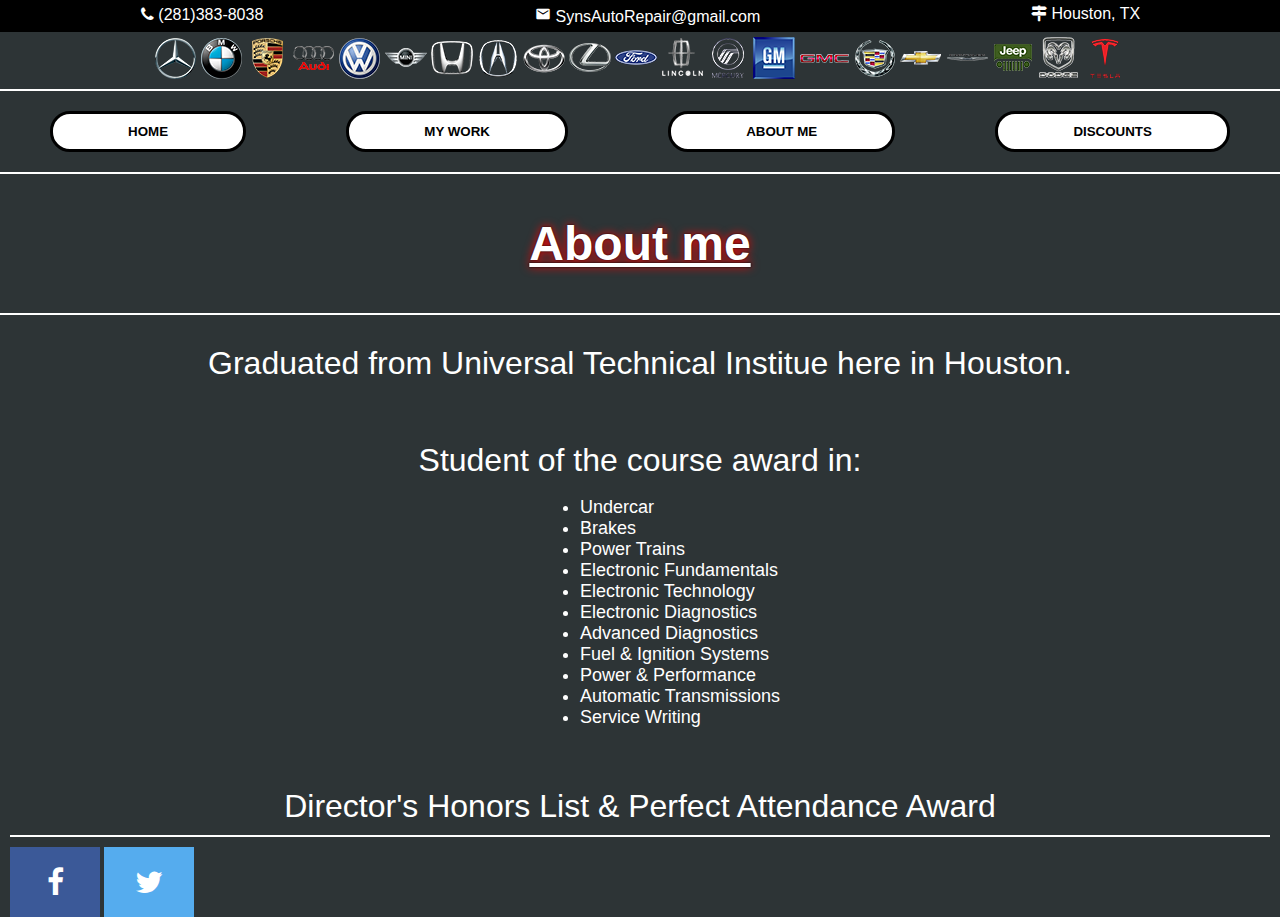
==== about.html @ d9a80117 "About section commit" ====
<!DOCTYPE html>
<html lang="en" dir="ltr">
  <head>
    <meta charset="utf-8">
    <title>Syn's Auto Repair</title>
    <link rel="icon" href="images/horns24px.png" type="image/x-icon">
    <link rel="stylesheet" href="style.css">
    <link rel="stylesheet" href="about.css">
    <link rel="stylesheet" href="https://cdnjs.cloudflare.com/ajax/libs/font-awesome/4.7.0/css/font-awesome.min.css">
    <link href="https://fonts.googleapis.com/icon?family=Material+Icons" rel="stylesheet">
    <script src="https://ajax.googleapis.com/ajax/libs/jquery/3.5.1/jquery.min.js"></script>
  </head>
  <body>
    <header>
      <span id="phone" class="header-buttons">
        <i class="fa">&#xf095;</i>
        <span class="tooltip">(281)383-8038
          <span class="tooltiptext">Click to copy to clipboard</span>
        </span>
      </span>
      <span id="email" class="header-buttons">
        <i style="font-size: 16px;" class="material-icons">email</i>
        <span class="tooltip">SynsAutoRepair@gmail.com
          <span class="tooltiptext">Click to copy to clipboard</span>
        </span>
      </span>
      <span id="address" class="">
        <i class="fa">&#xf277;</i>
        <span>Houston, TX</span>
      </span>
    </header>

    <div class="oem-banner full-banner" id="">
      <img src="images/oem/benz.png" alt="">
      <img src="images/oem/bmw.png" alt="">
      <img src="images/oem/porsche.png" alt="">
      <img src="images/oem/audi.png" alt="">
      <img src="images/oem/vw.png" alt="">
      <img src="images/oem/mini.png" alt="">
      <img src="images/oem/honda.png" alt="">
      <img src="images/oem/acura.png" alt="">
      <img src="images/oem/toyota.png" alt="">
      <img src="images/oem/lexus.png" alt="">
      <img src="images/oem/ford.png" alt="">
      <img src="images/oem/lincoln.png" alt="">
      <img src="images/oem/mercury.png" alt="">
      <img src="images/oem/gm.png" alt="">
      <img src="images/oem/gmc.png" alt="">
      <img src="images/oem/cadillac.png" alt="">
      <img src="images/oem/chevy.png" alt="">
      <img src="images/oem/chrysler.png" alt="">
      <img src="images/oem/jeep.png" alt="">
      <img src="images/oem/dodge.png" alt="">
      <img src="images/oem/tesla.png" alt="">
    </div>

    <div class="border"></div>

    <div class="" id="navbar">
      <button type="button" name="button" class="nav-buttons" id="home" onclick="document.location.href='index.html'">HOME</button>
      <button type="button" name="button" class="nav-buttons" id="work" onclick="document.location.href='work.html'">MY WORK</button>
      <button type="button" name="button" class="nav-buttons" id="about">ABOUT ME</button>
      <button type="button" name="button" class="nav-buttons" id="discounts">DISCOUNTS</button>
    </div>

    <div class="border"></div>

    <div id="title">
      <h1>About me</h1>
    </div>


    <div class="border"></div>
    <!--<div class="graphic-text" style="font-size: 14px;">
      All images shown below were taken by me personally, accumulated through the years of working at different  dealerships/independent shops. <br><b>Click an image to view full size.</b>
    </div>
    <div class="border"></div>-->

    <div class="graphic-container">
      <div class="graphic-text">
        Graduated from Universal Technical Institue here in Houston.
      </div>
      <a href="images/graphics/slides/a1.jpg" target="_blank">
        <img src="images/graphics/slides/a1.jpg" class='slides' alt="" style="">
      </a>
      <div class="graphic-text">
        Student of the course award in:
      </div>
      <div class="small-graphic-text">
        <ul>
          <li>Undercar</li>
          <li>Brakes</li>
          <li>Power Trains</li>
          <li>Electronic Fundamentals</li>
          <li>Electronic Technology</li>
          <li>Electronic Diagnostics</li>
          <li>Advanced Diagnostics</li>
          <li>Fuel & Ignition Systems</li>
          <li>Power & Performance</li>
          <li>Automatic Transmissions</li>
          <li>Service Writing</li>
        </ul>
      </div>
      <a href="images/graphics/slides/a2.jpg" target="_blank">
        <img src="images/graphics/slides/a2.jpg" class='slides' alt="" style="">
      </a>
      <div class="graphic-text">
        Director's Honors List & Perfect Attendance Award
      </div>

      <div class="border"></div>

      <a href="https://www.facebook.com/kasyndri" class="fa fa-facebook" target="_blank"></a>
      <a href="https://twitter.com/kasyndri" class="fa fa-twitter" target="_blank"></a>
    </div>
  </body>
</html>

<script type="text/javascript">
  $("#email").click(function() {
    var email = "synsautorepair@gmail.com";
    var tempVar = $('<input>').val(email).appendTo('body').select();
    document.execCommand('copy');
    $(tempVar).remove();
    $('.tooltiptext').html("Copied!");
    setTimeout(() => {
      $('.tooltiptext').html("Click to copy to clipboard");
    }, 1200);
  });

  $("#phone").click(function() {
    var phone = "+12813838038";
    var tempVar = $('<input>').val(phone).appendTo('body').select();
    document.execCommand("copy");
    $(tempVar).remove();
    $('.tooltiptext').html("Copied!");
    setTimeout(() => {
      $('.tooltiptext').html("Click to copy to clipboard");
    }, 1200);
  });
</script>
---- style.css ----
body {
  background-color: #2d3436;
  background-repeat: no-repeat;
  background-size: 100%;
  background-image: url("images/graphics/car.jpg");
  /*background-blend-mode: exclusion;*/
  color: black;
  margin: 0;
  font-family: sans-serif;
}

h1 {
  display: inline;
  justify-content: center;
  font-size: 48px;
  text-shadow: 0 0 2px white, 0 0 10px red;
  text-decoration-line: underline;
  text-decoration-style:
}

header {
  text-align: center;
  display: grid;
  grid-template-areas:
    "phone email address";
  background-color: black;
  padding: 5px;
  font-size: 16px;
  color: white;
}
.header-buttons {
  transition: .2s;
  outline: none;
  border: 1px solid black;
}
.header-buttons:hover {
  border: 1px solid red;
  border-radius: 5px;
  cursor: copy;
}
.header-buttons:active {
  transition: .05s;
  border: 1px solid green;
}
#phone {
  grid-area: phone;
}
#email {
  grid-area: email;
}
#address {
  grid-area: address;
}
/*#address:hover {
  background-color: black;
  border: 1px solid white;
  border-radius: 5px;
  cursor: pointer;
}*/
#title {
  display: flex;
  align-items: center;
  justify-content: center;
}
#hornsimg {
  display: inline;
}
.oem-banner {
  display: flex;
  align-items: center;
  justify-content: center;
  margin: 5px;
}
.oem-banner img {
  margin-left: 2px;
  margin-right: 2px;
}
div.mobile-banner {
  display: none;
}
#home {
  grid-area: home;
}
#work {
  grid-area: work;
}
#about {
  grid-area: about;
}
#discounts {
  grid-area: discounts;
}
#navbar {
  display: grid;
  grid-template-areas: "home work about discounts";
}

.nav-buttons {
  border: 3px solid black;
  border-radius: 20px;
  background: none;
  background-color: white;
  color: black;
  padding: 10px 15px 10px 15px;
  transition: .2s;
  margin: 10px 50px 10px 50px;
  font-weight: 900;
  outline: none;
}
.nav-buttons:hover {
  border: 3px solid #d63031;
  cursor: pointer;
  padding: 10px 30px 10px 30px;
}
.nav-buttons:active {
  transition: .05s;
  border: 3px solid green;
}
.border {
  margin: 10px 0 10px 0;
  border: 1px solid white;
}
.tooltip {
  position: relative;
  display: inline-block;
}
.tooltip .tooltiptext {
  visibility: hidden;
  width: 120px;
  background-color: black;
  text-align: center;
  border-radius: 6px;
  padding: 5px 0;
  position: absolute;
  z-index: 1;
  top: 150%;
  left: 50%;
  margin-left: -60px;
}
.tooltip .tooltiptext::after {
  content: "";
  position: absolute;
  bottom: 100%;
  left: 50%;
  margin-left -5px;
  border-width: 5px;
  border-style: solid;
  border-color: transparent;
  border-bottom: 5px solid black;
}
.tooltip:hover .tooltiptext {
  visibility: visible;
}
.info-container {
  display: grid;
  grid-template-areas:
    ". . est"
    "con . ."
    ". info .";
    grid-gap: 100px 200px;
    padding: 100px;

}
#tip1 {
  grid-area: est;
}
#tip2 {
  grid-area: con;
}
#tip3 {
  grid-area: info;
}
.info-bubble {
  padding: 20px;
  text-align: center;
  font-size: 18px;
  background-color: rgba(255, 255, 255,0.9);
  border-radius: 10px;

}
a.fa {
  padding: 20px;
  margin-bottom: 0px;
  font-size: 30px;
  width: 50px;
  text-align: center;
  text-decoration: none;
}
a.fa:hover {
  opacity: 0.7;
}
a.fa-facebook {
  background: #3B5998;
  color: white;
}
a.fa-twitter {
  background: #55ACEE;
  color: white;
}
/*#footer {
  position: absolute;
  bottom: 0;
  width: 100%;
  height: 150px;
  border: 1px solid yellow;
}*/
@media screen and (max-width: 1400px) {
  .info-container {
      grid-gap: 60px;
      padding: 60px;
  }
}
@media screen and (max-width: 900px) {
  body {
    background-size: cover;
  }
  header {
    grid-template-areas:
      "phone email address"
  }
  .header-buttons {
    margin: 1px;
    padding: 0px;
  }
  .nav-buttons {
    margin-left: 150px;
    margin-right: 150px;
  }
  #navbar {
    display: grid;
    grid-template-areas:
      "home"
      "work"
      "about"
      "discounts";
  }
  .full-banner img {
    display: none;
  }
  div.mobile-banner {
    display: flex;
  }
  .info-container {
    grid-template-areas:
      ". est est"
      "con con ."
      "info info info";
      grid-gap: 150px;
      padding: 40px;
  }
}

@media screen and (max-width: 600px) {
  body {
    background-size: cover;
  }
  header {
    grid-template-areas:
      "phone"
      "email"
      "address";
  }
  .header-buttons {
    margin: 1px;
    padding: 0px;
  }
  .nav-buttons {
    margin-left: 100px;
    margin-right: 100px;
  }
  #navbar {
    display: grid;
    grid-template-areas:
      "home"
      "work"
      "about"
      "discounts";
  }
  .full-banner > img {
    display: none;
  }
  .mobile-banner > img {
    display: flex;
  }
  h1 {
    font-size: 32px;
  }
  .info-container {
    grid-template-areas:
      "est"
      "con"
      "info";
      grid-gap: 50px;
      padding: 40px;
  }
}
---- about.css ----
body {
  background-image: url("");
}
a {
  display: block;
  max-width: 1000px;
  max-height: 900px;
  margin-left: auto;
  margin-right: auto;
}
#title {
  color: white;
}
h1 {
  text-shadow: 0 0 2px black, 0 0 10px red;
}
.graphic-container {
  margin-top: 30px;
  margin-left: 10px;
  margin-right: 10px;
}
.slides {
  display: block;
  max-width: 100%;
  max-height: 750px;
  height: auto;
  margin-left: auto;
  margin-right: auto;
  margin-top: 50px;
}

.graphic-text {
  text-align: center;
  color: white;
  font-size: 32px;
  margin-top: 10px;
}

.small-graphic-text {
  /*text-align: center;
  list-style-position: inside;*/
  position: relative;
  left: 400px;
  color: white;
  font-size: 18px;
  margin-top: 10px;
  max-width: 1000px;
  margin-left: auto;
  margin-right: auto;
}
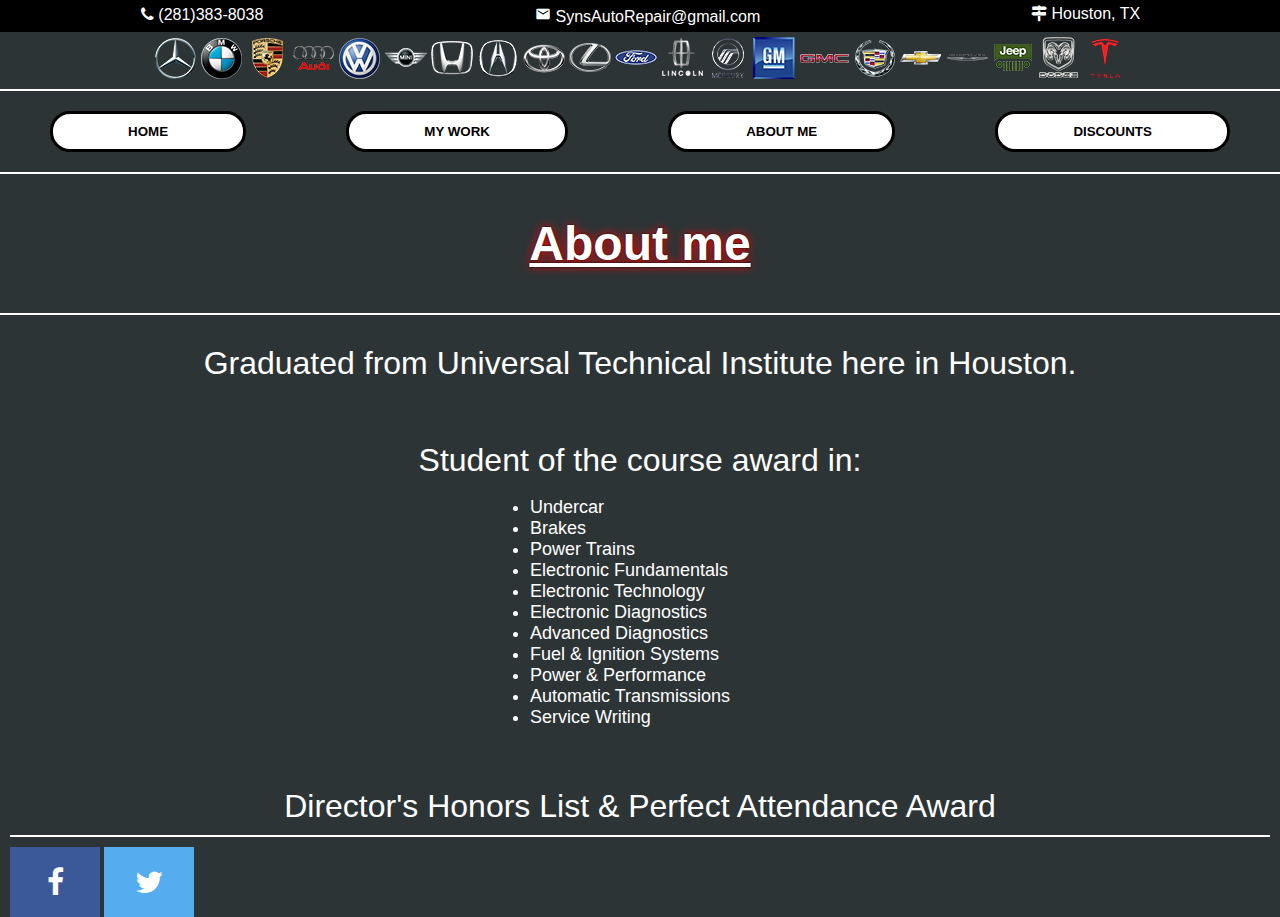
==== commit 33d9fc7d: "Mobile viewing bug on about page" ====
--- a/about.html
+++ b/about.html
@@ -78,7 +78,7 @@
 
     <div class="graphic-container">
       <div class="graphic-text">
-        Graduated from Universal Technical Institue here in Houston.
+        Graduated from Universal Technical Institute here in Houston.
       </div>
       <a href="images/graphics/slides/a1.jpg" target="_blank">
         <img src="images/graphics/slides/a1.jpg" class='slides' alt="" style="">
--- a/about.css
+++ b/about.css
@@ -37,14 +37,11 @@
 }
 
 .small-graphic-text {
-  /*text-align: center;
-  list-style-position: inside;*/
   position: relative;
-  left: 400px;
   color: white;
   font-size: 18px;
   margin-top: 10px;
-  max-width: 1000px;
+  max-width: 300px;
   margin-left: auto;
   margin-right: auto;
 }
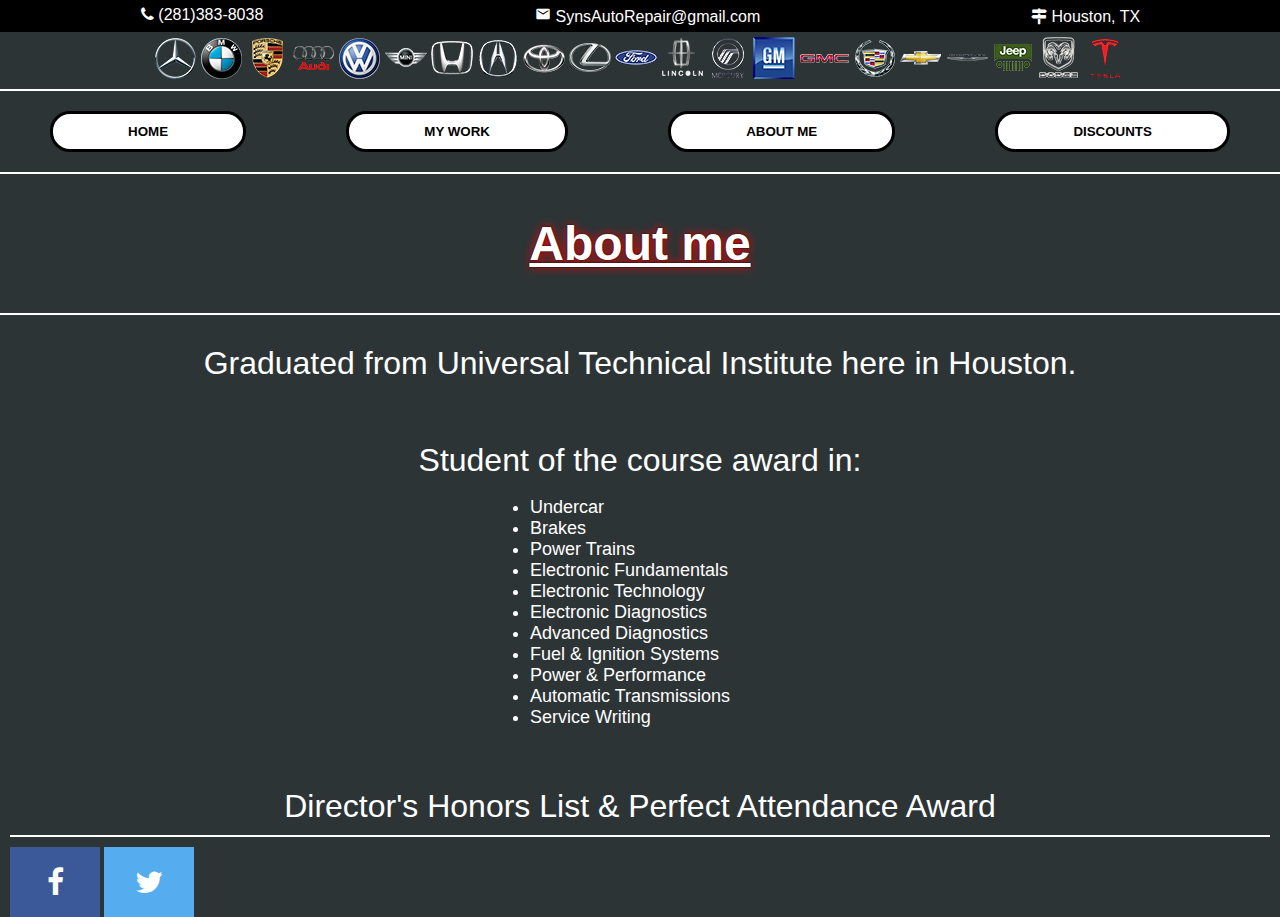
==== commit 61153981: "Discounts page commit" ====
--- a/about.html
+++ b/about.html
@@ -25,8 +25,8 @@
         </span>
       </span>
       <span id="address" class="">
-        <i class="fa">&#xf277;</i>
-        <span>Houston, TX</span>
+        <i class="fa address">&#xf277;</i>
+        <span class="address">Houston, TX</span>
       </span>
     </header>
 
@@ -59,8 +59,8 @@
     <div class="" id="navbar">
       <button type="button" name="button" class="nav-buttons" id="home" onclick="document.location.href='index.html'">HOME</button>
       <button type="button" name="button" class="nav-buttons" id="work" onclick="document.location.href='work.html'">MY WORK</button>
-      <button type="button" name="button" class="nav-buttons" id="about">ABOUT ME</button>
-      <button type="button" name="button" class="nav-buttons" id="discounts">DISCOUNTS</button>
+      <button type="button" name="button" class="nav-buttons" id="about" >ABOUT ME</button>
+      <button type="button" name="button" class="nav-buttons" id="discounts" onclick="document.location.href='discounts.html'">DISCOUNTS</button>
     </div>
 
     <div class="border"></div>
--- a/style.css
+++ b/style.css
@@ -197,6 +197,9 @@
   background: #55ACEE;
   color: white;
 }
+.address {
+  margin-top: 3px;
+}
 /*#footer {
   position: absolute;
   bottom: 0;
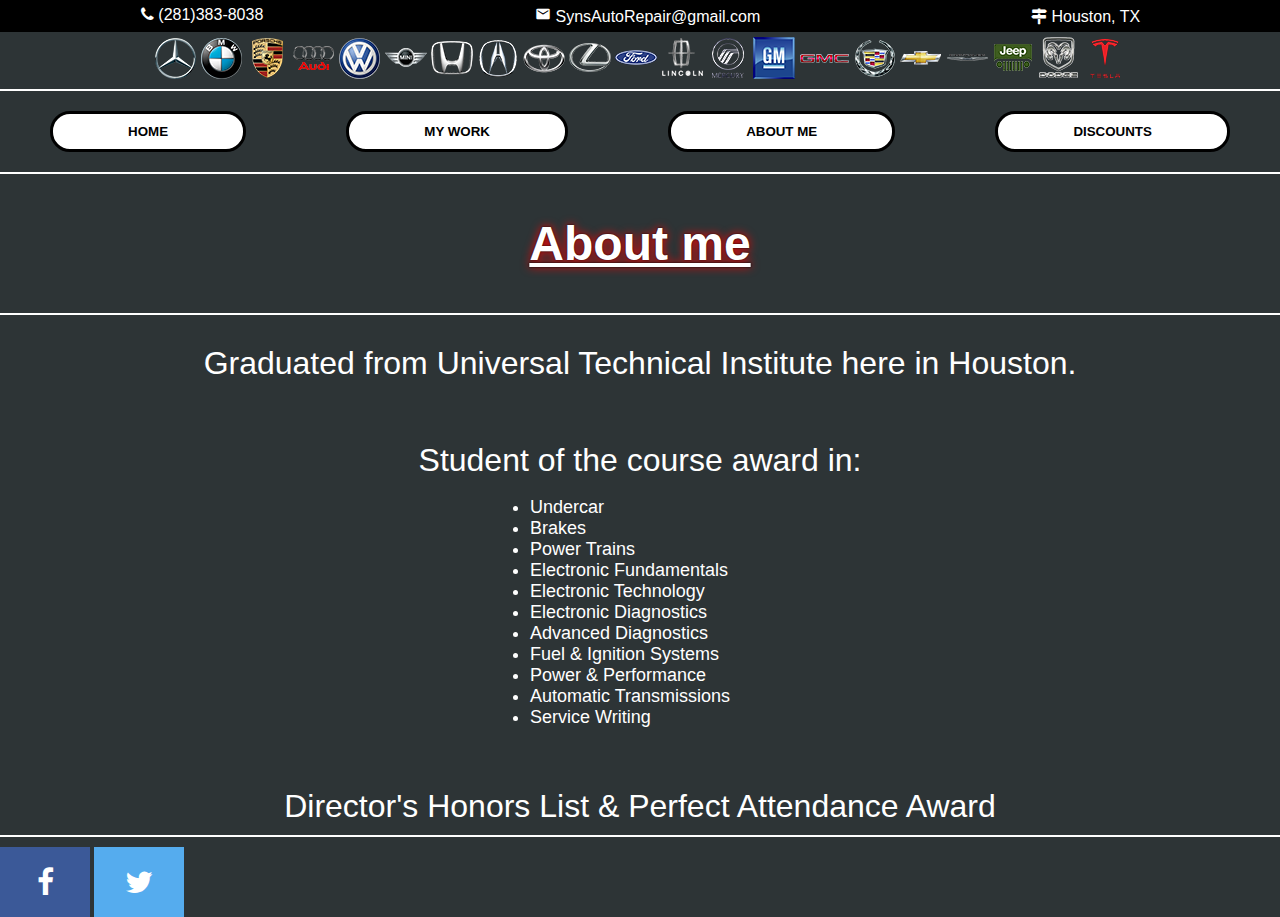
==== commit 8ef04ef4: "Social buttons recommit" ====
--- a/about.html
+++ b/about.html
@@ -71,10 +71,6 @@
 
 
     <div class="border"></div>
-    <!--<div class="graphic-text" style="font-size: 14px;">
-      All images shown below were taken by me personally, accumulated through the years of working at different  dealerships/independent shops. <br><b>Click an image to view full size.</b>
-    </div>
-    <div class="border"></div>-->
 
     <div class="graphic-container">
       <div class="graphic-text">
@@ -108,10 +104,11 @@
         Director's Honors List & Perfect Attendance Award
       </div>
 
-      <div class="border"></div>
-
-      <a href="https://www.facebook.com/kasyndri" class="fa fa-facebook" target="_blank"></a>
-      <a href="https://twitter.com/kasyndri" class="fa fa-twitter" target="_blank"></a>
+      <div class="bottom border"></div>
+      <div class="social-buttons">
+        <a href="https://www.facebook.com/kasyndri" class="fa fa-facebook" target="_blank"></a>
+        <a href="https://twitter.com/kasyndri" class="fa fa-twitter" target="_blank"></a>
+      </div>
     </div>
   </body>
 </html>
--- a/style.css
+++ b/style.css
@@ -179,6 +179,9 @@
 
 }
 a.fa {
+  /*display: inline;
+  position: fixed;
+  bottom: 0%;*/
   padding: 20px;
   margin-bottom: 0px;
   font-size: 30px;
@@ -207,6 +210,13 @@
   height: 150px;
   border: 1px solid yellow;
 }*/
+
+@media screen and (min-width: 1920px) {
+  div.social-buttons {
+    position: fixed;
+    bottom: 0%;
+  }
+}
 @media screen and (max-width: 1400px) {
   .info-container {
       grid-gap: 60px;
--- a/about.css
+++ b/about.css
@@ -16,8 +16,8 @@
 }
 .graphic-container {
   margin-top: 30px;
-  margin-left: 10px;
-  margin-right: 10px;
+  /*margin-left: 10px;
+  margin-right: 10px;*/
 }
 .slides {
   display: block;
@@ -45,3 +45,9 @@
   margin-left: auto;
   margin-right: auto;
 }
+
+@media screen and (min-width: 1920px) {
+  div.bottom {
+    margin-bottom: 75px;
+  }
+}
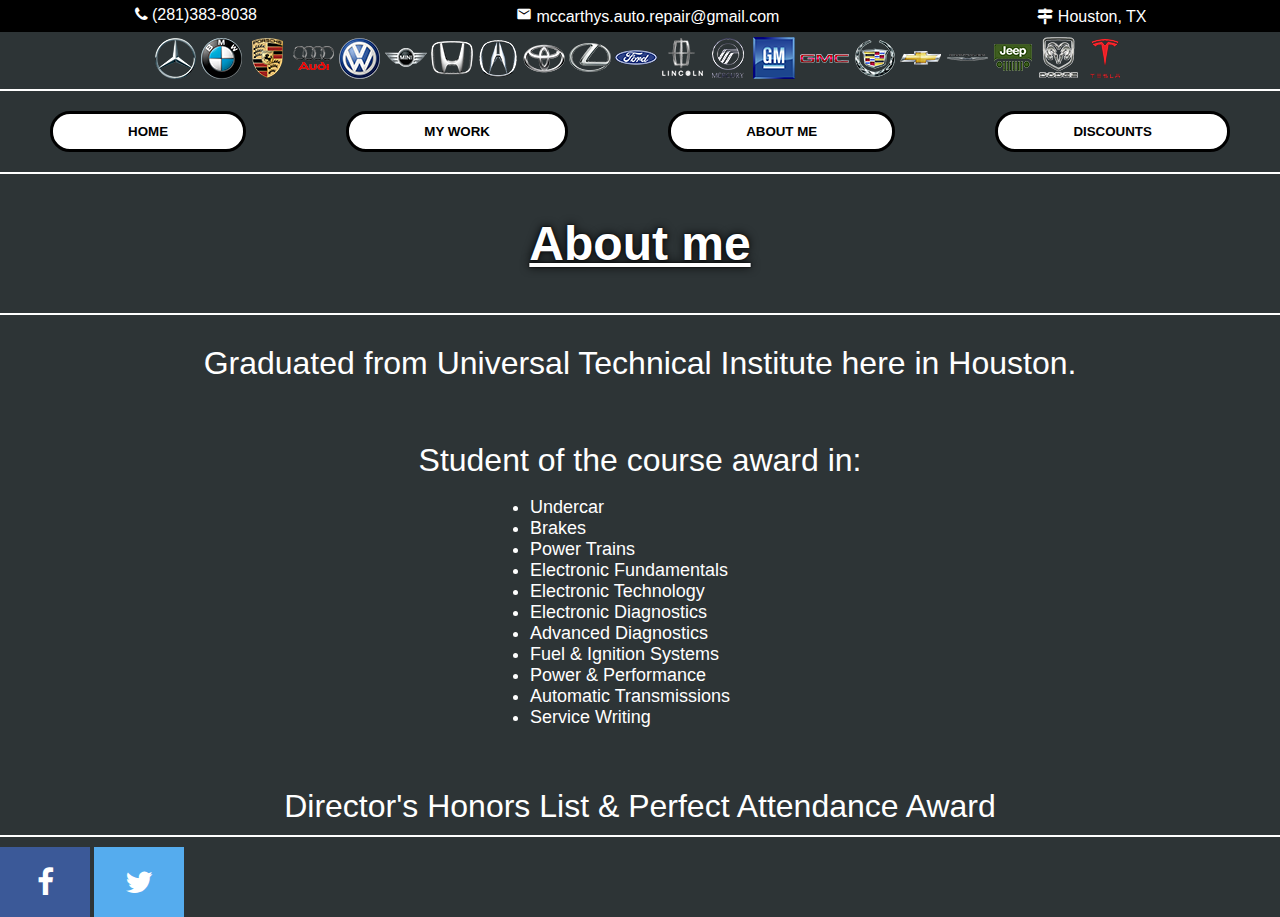
==== commit 2697e4df: "email change commit" ====
--- a/about.html
+++ b/about.html
@@ -2,8 +2,8 @@
 <html lang="en" dir="ltr">
   <head>
     <meta charset="utf-8">
-    <title>Syn's Auto Repair</title>
-    <link rel="icon" href="images/horns24px.png" type="image/x-icon">
+    <title>mcCARthy's Auto Repair</title>
+    <!--<link rel="icon" href="images/horns24px.png" type="image/x-icon"> wrong icon here-->
     <link rel="stylesheet" href="style.css">
     <link rel="stylesheet" href="about.css">
     <link rel="stylesheet" href="https://cdnjs.cloudflare.com/ajax/libs/font-awesome/4.7.0/css/font-awesome.min.css">
@@ -20,8 +20,8 @@
       </span>
       <span id="email" class="header-buttons">
         <i style="font-size: 16px;" class="material-icons">email</i>
-        <span class="tooltip">SynsAutoRepair@gmail.com
-          <span class="tooltiptext">Click to copy to clipboard</span>
+        <span class="tooltip">mccarthys.auto.repair@gmail.com
+            <span class="tooltiptext">Click to copy to clipboard</span>
         </span>
       </span>
       <span id="address" class="">
--- a/style.css
+++ b/style.css
@@ -13,7 +13,7 @@
   display: inline;
   justify-content: center;
   font-size: 48px;
-  text-shadow: 0 0 2px white, 0 0 10px red;
+  text-shadow: 0 0 2px white, 0 0 10px gray;
   text-decoration-line: underline;
   text-decoration-style:
 }
--- a/about.css
+++ b/about.css
@@ -12,7 +12,7 @@
   color: white;
 }
 h1 {
-  text-shadow: 0 0 2px black, 0 0 10px red;
+  text-shadow: 0 0 2px black, 0 0 10px black;
 }
 .graphic-container {
   margin-top: 30px;
